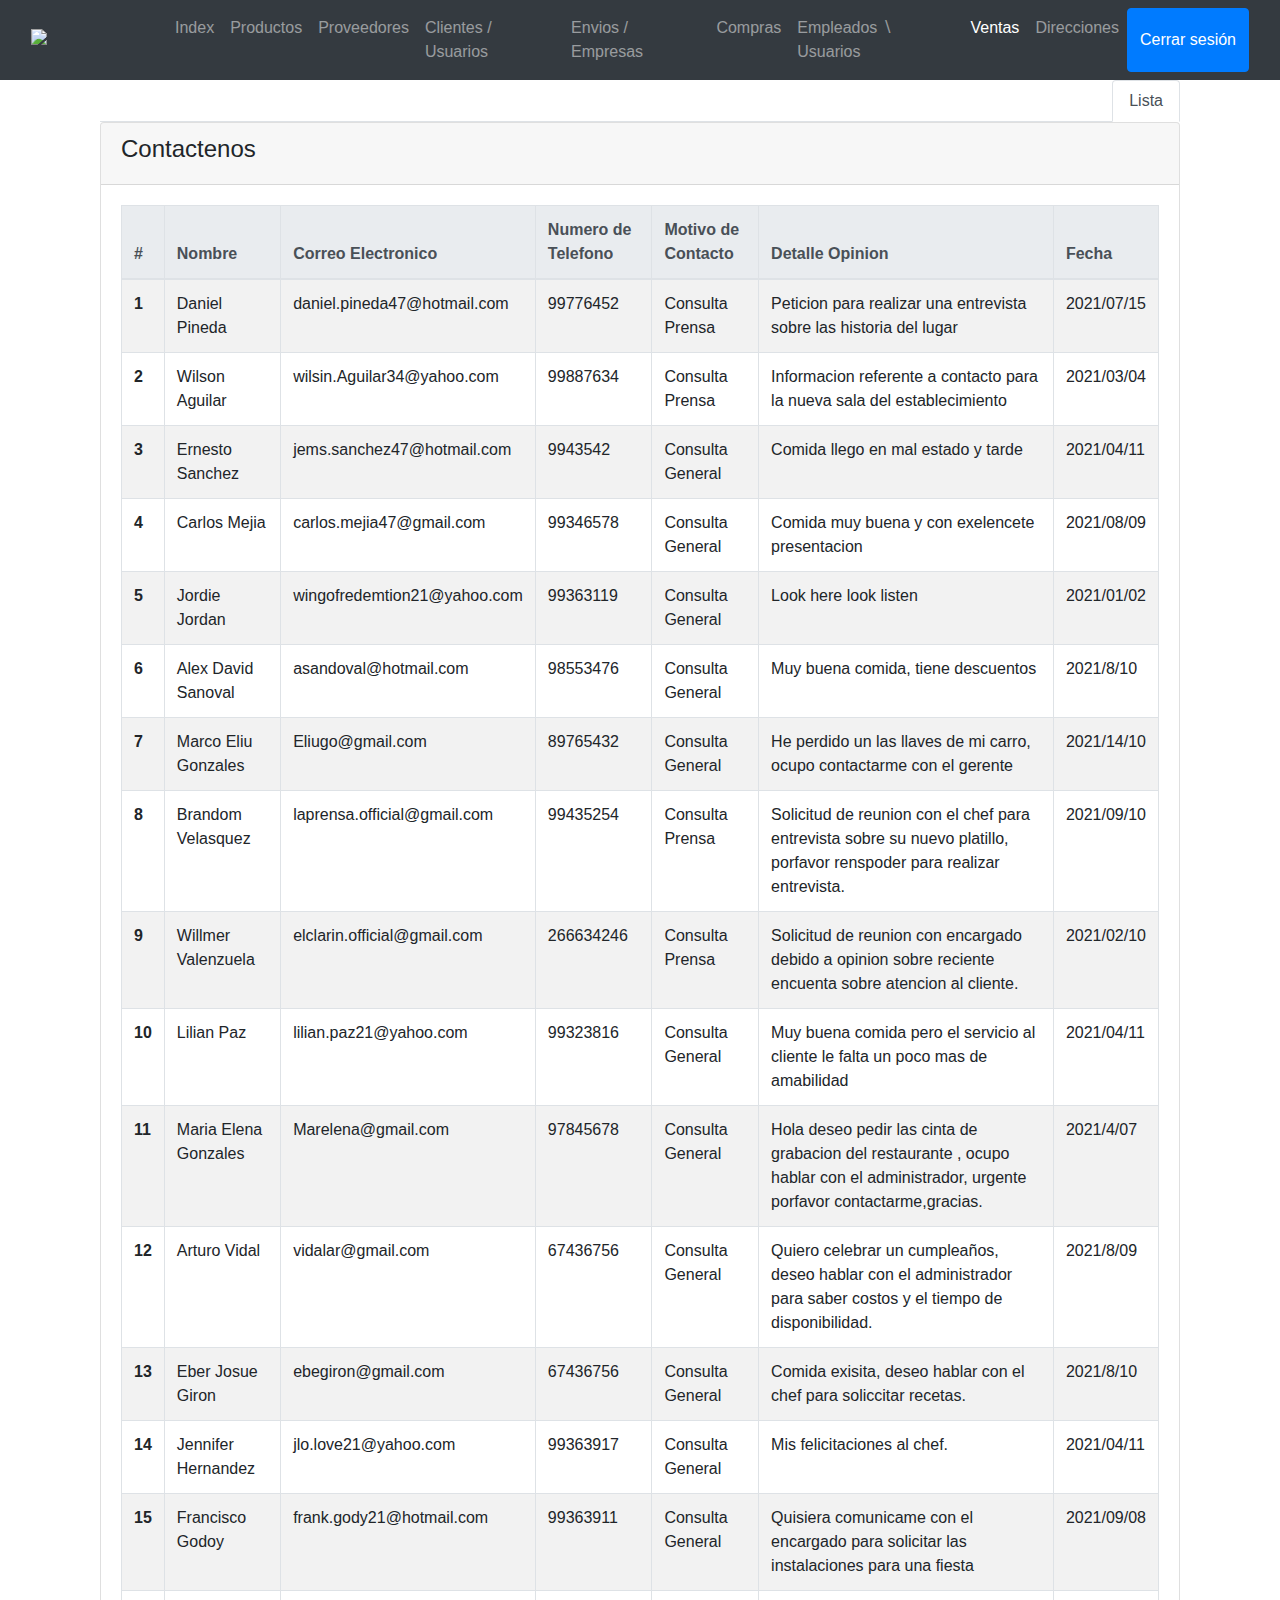
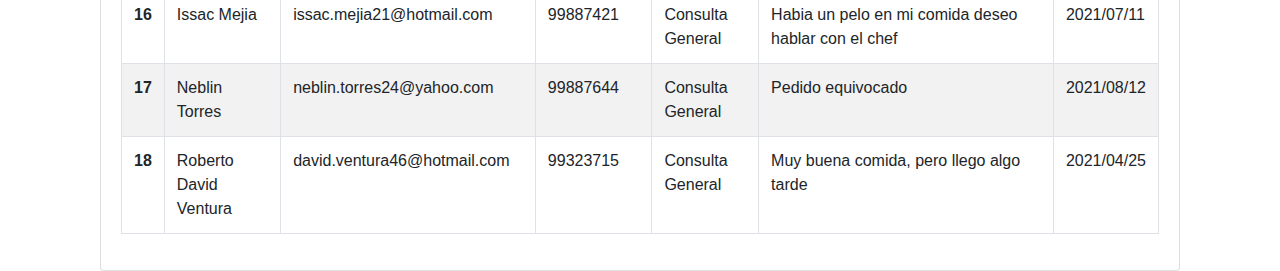
==== vistas/contactenosAdmin.html @ eabd9bd3 "Update contactenosAdmin.html" ====
<!DOCTYPE html>
<html lang="en" xmlns:th="http://www.thymeleaf.org">
<head>
	<title>User Information and Form</title>
    <link rel="stylesheet" type="text/css" href="../bootstrap/css/contactenosAdmin.css"
		th:href="@{/css/contactenosAdmin.css}">
    <link href="https://cdn.jsdelivr.net/npm/bootstrap@5.1.3/dist/css/bootstrap.min.css" rel="stylesheet" integrity="sha384-1BmE4kWBq78iYhFldvKuhfTAU6auU8tT94WrHftjDbrCEXSU1oBoqyl2QvZ6jIW3" crossorigin="anonymous">
    <script src="https://cdn.jsdelivr.net/npm/bootstrap@5.1.3/dist/js/bootstrap.bundle.min.js" integrity="sha384-ka7Sk0Gln4gmtz2MlQnikT1wXgYsOg+OMhuP+IlRH9sENBO0LRn5q+8nbTov4+1p" crossorigin="anonymous"></script>
    <link rel="stylesheet" href="https://use.fontawesome.com/releases/v5.0.8/css/solid.css" />
    <script src="https://use.fontawesome.com/releases/v5.0.7/js/all.js"></script>
    <script src="https://unpkg.com/gijgo@1.9.13/js/gijgo.min.js" type="text/javascript"></script>
    <link href="https://unpkg.com/gijgo@1.9.13/css/gijgo.min.css" rel="stylesheet" type="text/css" />
	<!--JQUERY-->
	<script
		src="https://ajax.googleapis.com/ajax/libs/jquery/3.3.1/jquery.min.js"></script>
	
	<!-- FRAMEWORK BOOTSTRAP para el estilo de la pagina-->
	<link rel="stylesheet"
		href="https://maxcdn.bootstrapcdn.com/bootstrap/4.0.0/css/bootstrap.min.css">
	<script
		src="https://maxcdn.bootstrapcdn.com/bootstrap/4.0.0/js/bootstrap.min.js"></script>
	<script 
		src="https://code.jquery.com/jquery-3.2.1.slim.min.js" integrity="sha384-KJ3o2DKtIkvYIK3UENzmM7KCkRr/rE9/Qpg6aAZGJwFDMVNA/GpGFF93hXpG5KkN" crossorigin="anonymous"></script>
	<script 
		src="https://cdnjs.cloudflare.com/ajax/libs/popper.js/1.12.9/umd/popper.min.js" integrity="sha384-ApNbgh9B+Y1QKtv3Rn7W3mgPxhU9K/ScQsAP7hUibX39j7fakFPskvXusvfa0b4Q" crossorigin="anonymous"></script>
	
	<!-- Los iconos tipo Solid de Fontawesome-->

	
	<!-- Nuestro css-->
	
    
    <!-- DATA TABLE -->
    <script src="https://cdn.datatables.net/1.10.19/js/jquery.dataTables.min.js"></script>
    <script src="https://cdn.datatables.net/1.10.19/js/dataTables.bootstrap4.min.js"></script>
    <link rel="stylesheet" href="https://cdnjs.cloudflare.com/ajax/libs/twitter-bootstrap/4.1.1/css/bootstrap.css">	
    <link rel="stylesheet" href="https://cdn.datatables.net/1.10.19/css/dataTables.bootstrap4.min.css">

    <script type="text/javascript">
        $(document).ready(function() {
            //Asegurate que el id que le diste a la tabla sea igual al texto despues del simbolo #
            $('#userList').DataTable();
        } );
    </script>
    
</head>
<body>
    <header>
        <nav class="navbar navbar-expand-lg navbar-dark bg-dark">
            <div class="container-fluid">
              <a class="navbar-brand" href="../index.html">
                  <img width="120" class="d-inline-block align-text-top" src="../bootstrap/img/LogoParrilla.png">
              </a>
              <button class="navbar-toggler" type="button" data-bs-toggle="collapse" data-bs-target="#navbarNavAltMarkup" aria-controls="navbarNavAltMarkup" aria-expanded="false" aria-label="Toggle navigation">
                <span class="navbar-toggler-icon"></span>
              </button>
              <div class="collapse navbar-collapse" id="navbarNavAltMarkup">
                <div class="navbar-nav">
                    <a class="nav-link " aria-current="page" href="../index.php">Index</a>
                    <a class="nav-link  " href="./formularioproductos.html">Productos</a>
                    <a class="nav-link" href="./Menu.html">Proveedores</a>
                    <a class="nav-link" href="#">Clientes / Usuarios</a>
                    <a class="nav-link" href="#">Envios / Empresas </a>
                    <a class="nav-link" href="#">Compras</a>
                    <a class="nav-link " href="./Crud_Empleados.html">Empleados &Backslash; Usuarios</a>
                    <a class="nav-link active" href="./contactenosAdmin.html">Ventas</a>
                    <a class="nav-link" href="./listatrabajos.html">Direcciones</a>
                  <form class="d-flex">
                    <button type="button" class="btn btn-primary" data-bs-toggle="modal" data-bs-target="#exampleModal">Cerrar sesi&oacute;n</button>
                  </form>
                  
                </div>
              </div>
            </div>
          </nav>
    </header>
	<!-- Mucho mucho codigo aqui-->
    <div class="container">
	<div class="mx-auto col-sm-12 main-section" id="myTab" role="tablist">
		<ul class="nav nav-tabs justify-content-end">
			<li class="nav-item">
			<a class="nav-link active" id="list-tab" data-toggle="tab" href="#list" role="tab" aria-controls="list" aria-selected="false">Lista</a>
			</li>
		</ul>
		<div class="tab-content" id="myTabContent">
			<div class="tab-pane fade show active" id="list" role="tabpanel" aria-labelledby="list-tab">
                <div class="card">
                    <div class="card-header">
                        <h4>Contactenos</h4>
                    </div>
                    <div class="card-body">
                        <!-- Lista de usuarios-->
                        <div class="table-responsive">
                            <table id="userList" class="table table-bordered table-hover table-striped">
                                <thead class="thead-light">
                                    <tr>
                                        <th scope="col">#</th>
                                        <th scope="col">Nombre</th>
                                        <th scope="col">Correo Electronico</th>
                                        <th scope="col">Numero de Telefono</th>
                                        <th scope="col">Motivo de Contacto</th>
                                        <th scope="col">Detalle Opinion</th>
                                        <th scope="col">Fecha</th>
                                    </tr>
                                </thead>
                                <tbody>
                                <tr>
                                    <th scope="row">1</th>
                                    <td>Daniel Pineda</td>
                                    <td>daniel.pineda47@hotmail.com</td>
                                    <td>99776452</td>
                                    <td>Consulta Prensa</td>
                                    <td>Peticion para realizar una entrevista sobre las historia del lugar</td>
                                    <td>2021/07/15</td>
                                </tr>
                                <tr>
                                    <th scope="row">2</th>
                                    <td>Wilson Aguilar</td>
                                    <td>wilsin.Aguilar34@yahoo.com</td>
                                    <td>99887634</td>
                                    <td>Consulta Prensa</td>
                                    <td>Informacion referente a contacto para la nueva sala del establecimiento</td>
                                    <td>2021/03/04</td>
                                </tr>
                                <tr>
                                    <th scope="row">3</th>
                                    <td>Ernesto Sanchez</td>
                                    <td>jems.sanchez47@hotmail.com</td>
                                    <td>9943542</td>
                                    <td>Consulta General</td>
                                    <td>Comida llego en mal estado y tarde</td>
                                    <td>2021/04/11</td>
                                </tr>
                                <tr>
                                    <th scope="row">4</th>
                                    <td>Carlos Mejia</td>
                                    <td>carlos.mejia47@gmail.com</td>
                                    <td>99346578</td>
                                    <td>Consulta General</td>
                                    <td>Comida muy buena y con exelencete presentacion</td>
                                    <td>2021/08/09</td>
                                </tr>
                                <tr>
                                    <th scope="row">5</th>
                                    <td>Jordie Jordan</td>
                                    <td>wingofredemtion21@yahoo.com</td>
                                    <td>99363119</td>
                                    <td>Consulta General</td>
                                    <td>Look here look listen</td>
                                    <td>2021/01/02</td>
                                </tr>
                                <tr>
                                    <th scope="row">6</th>
                                    <td>Alex David Sanoval</td>
                                    <td>asandoval@hotmail.com</td>
                                    <td>98553476</td>
                                    <td>Consulta General</td>
                                    <td>Muy buena comida, tiene descuentos</td>
                                    <td>2021/8/10</td>
                                </tr>
                                <tr>
                                    <th scope="row">7</th>
                                    <td>Marco Eliu Gonzales</td>
                                    <td>Eliugo@gmail.com</td>
                                    <td>89765432</td>
                                    <td>Consulta General</td>
                                    <td>He perdido un las llaves de mi carro, ocupo contactarme con el gerente</td>
                                    <td>2021/14/10</td>
                                </tr>
                                <tr>
                                    <th scope="row">8</th>
                                    <td>Brandom Velasquez</td>
                                    <td>laprensa.official@gmail.com</td>
                                    <td>99435254</td>
                                    <td>Consulta Prensa</td>
                                    <td>Solicitud de reunion con el chef para entrevista sobre su nuevo platillo, porfavor renspoder para realizar entrevista.</td>
                                    <td>2021/09/10</td>
                                </tr>
                                <tr>
                                    <th scope="row">9</th>
                                    <td>Willmer Valenzuela</td>
                                    <td>elclarin.official@gmail.com</td>
                                    <td>266634246</td>
                                    <td>Consulta Prensa</td>
                                    <td>Solicitud de reunion con encargado debido a opinion sobre reciente encuenta sobre atencion al cliente.</td>
                                    <td>2021/02/10</td>
                                </tr>
                                <tr>
                                    <th scope="row">10</th>
                                    <td>Lilian Paz</td>
                                    <td>lilian.paz21@yahoo.com</td>
                                    <td>99323816</td>
                                    <td>Consulta General</td>
                                    <td>Muy buena comida pero el servicio al cliente le falta un poco mas de amabilidad</td>
                                    <td>2021/04/11</td>
                                </tr>
                                <tr>
                                    <th scope="row">11</th>
                                    <td>Maria Elena Gonzales</td>
                                    <td>Marelena@gmail.com</td>
                                    <td>97845678</td>
                                    <td>Consulta General</td>
                                    <td>Hola deseo pedir las cinta de grabacion del restaurante , ocupo hablar con el administrador, urgente porfavor contactarme,gracias.</td>
                                    <td>2021/4/07</td>
                                </tr>
                                <tr>
                                    <th scope="row">12</th>
                                    <td>Arturo Vidal </td>
                                    <td>vidalar@gmail.com</td>
                                    <td>67436756</td>
                                    <td>Consulta General</td>
                                    <td>Quiero celebrar un cumpleaños, deseo hablar con el administrador para saber costos y el tiempo de disponibilidad.</td>
                                    <td>2021/8/09</td>
                                </tr>
                                <tr>
                                    <th scope="row">13</th>
                                    <td>Eber Josue Giron</td>
                                    <td>ebegiron@gmail.com</td>
                                    <td>67436756</td>
                                    <td>Consulta General</td>
                                    <td>Comida exisita, deseo hablar con el chef para soliccitar recetas.</td>
                                    <td>2021/8/10</td>
                                </tr>
                                <tr>
                                    <th scope="row">14</th>
                                    <td>Jennifer Hernandez</td>
                                    <td>jlo.love21@yahoo.com</td>
                                    <td>99363917</td>
                                    <td>Consulta General</td>
                                    <td>Mis felicitaciones al chef.</td>
                                    <td>2021/04/11</td>
                                </tr>
                                <tr>
                                    <th scope="row">15</th>
                                    <td>Francisco Godoy</td>
                                    <td>frank.gody21@hotmail.com</td>
                                    <td>99363911</td>
                                    <td>Consulta General</td>
                                    <td>Quisiera comunicame con el encargado para solicitar las instalaciones para una fiesta</td>
                                    <td>2021/09/08</td>
                                </tr>
                                <tr>
                                    <th scope="row">16</th>
                                    <td>Issac Mejia</td>
                                    <td>issac.mejia21@hotmail.com</td>
                                    <td>99887421</td>
                                    <td>Consulta General</td>
                                    <td>Habia un pelo en mi comida deseo hablar con el chef</td>
                                    <td>2021/07/11</td>
                                </tr>
                                <tr>
                                    <th scope="row">17</th>
                                    <td>Neblin Torres</td>
                                    <td>neblin.torres24@yahoo.com</td>
                                    <td>99887644</td>
                                    <td>Consulta General</td>
                                    <td>Pedido equivocado</td>
                                    <td>2021/08/12</td>
                                </tr>
                                <tr>
                                    <th scope="row">18</th>
                                    <td>Roberto David Ventura</td>
                                    <td>david.ventura46@hotmail.com</td>
                                    <td>99323715</td>
                                    <td>Consulta General</td>
                                    <td>Muy buena comida, pero llego algo tarde</td>
                                    <td>2021/04/25</td>
                                </tr>
                                </tbody>
                            </table>
                        </div>
                    </div>
                </div>
			</div>
</div>
<div class="modal fade" id="exampleModal" tabindex="-1" aria-labelledby="exampleModalLabel" aria-hidden="true">
    <div class="modal-dialog">
      <div class="modal-content">
        <div class="modal-header">
          <h5 class="modal-title" id="exampleModalLabel">Aviso</h5>
          <button type="button" class="btn-close" data-bs-dismiss="modal" aria-label="Close"></button>
        </div>
        <div class="modal-body">
          Si cierra sesi&oacute;n podr&iacute;a perder los datos en los que estaba trabajando.¿Desea continuar?
        </div>
        <div class="modal-footer">
          <button type="button" class="btn btn-secondary" data-bs-dismiss="modal">Cancel</button>
          <button type="button" class="btn btn-primary" > <a style="text-decoration: none;color: #fff;" href="./login.html">Cerrar sesión </a></button>
        </div>
      </div>
    </div>
  </div>
</body>
</html>
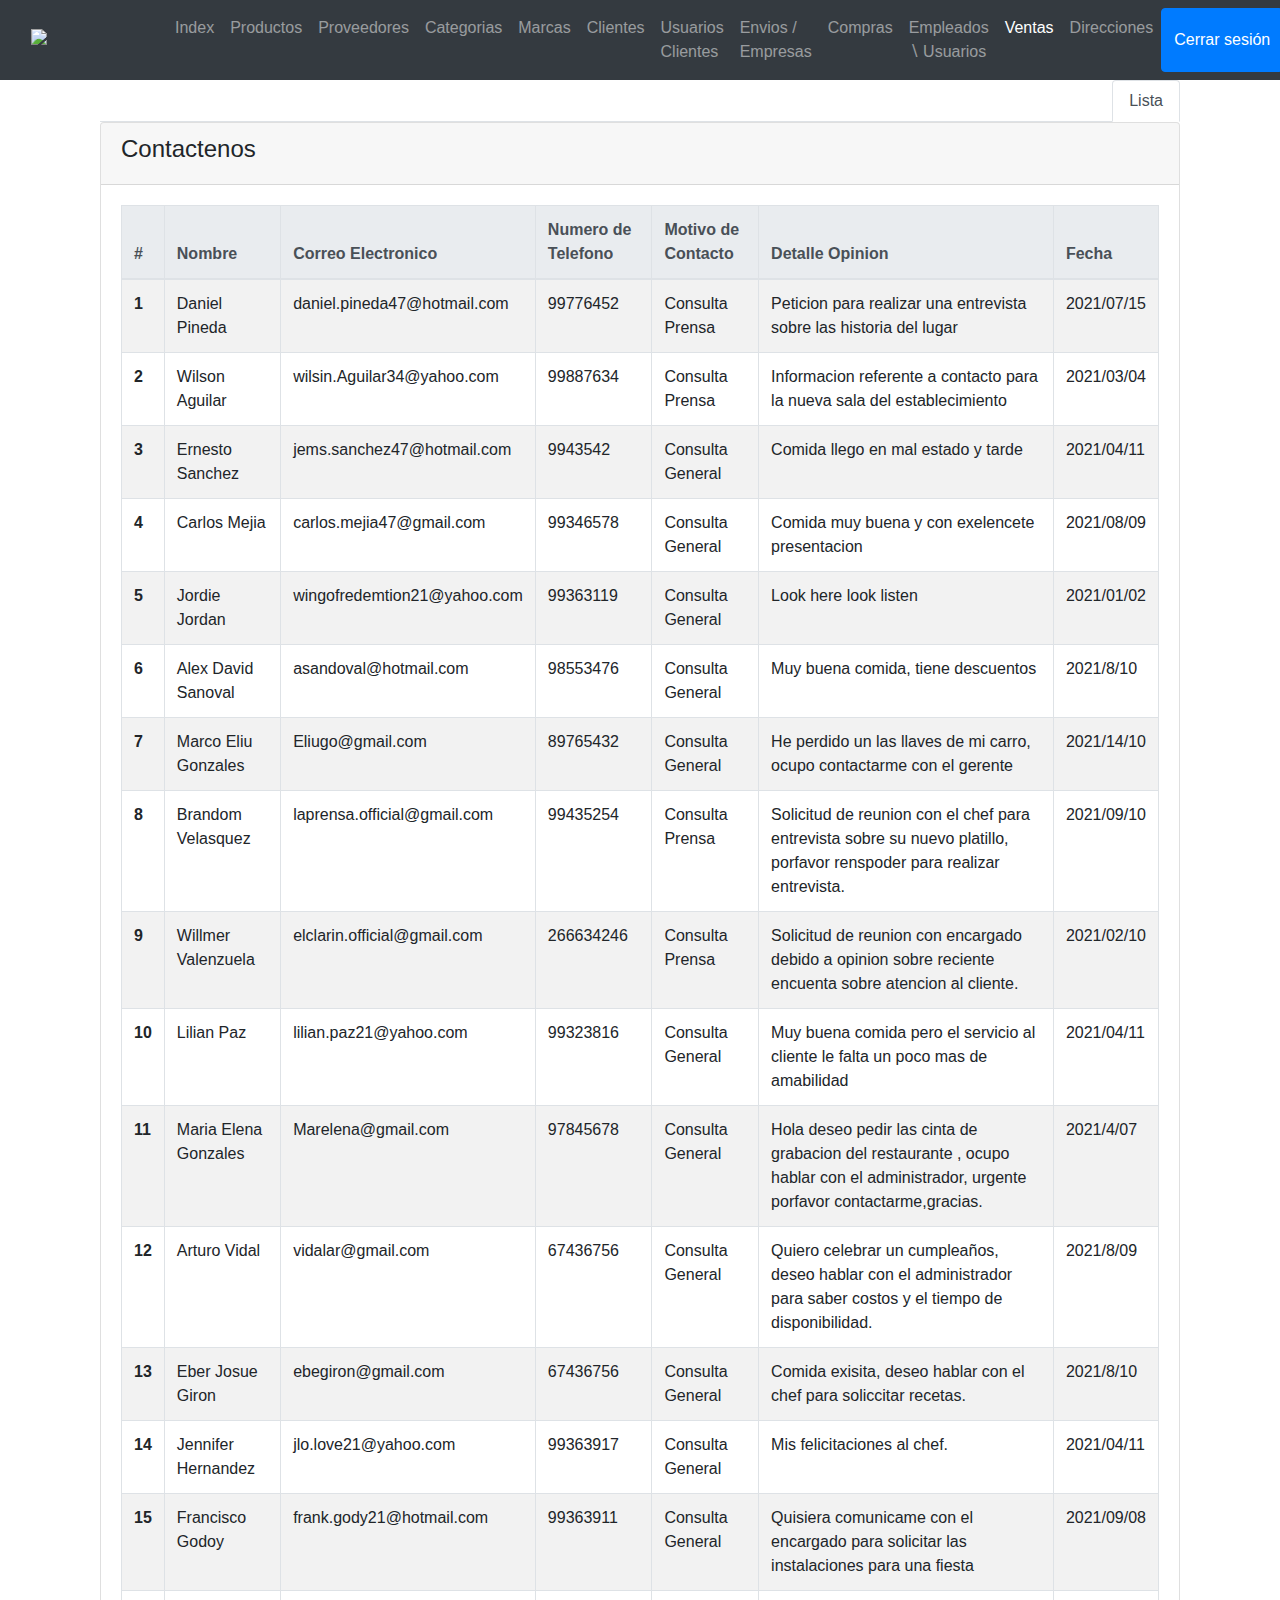
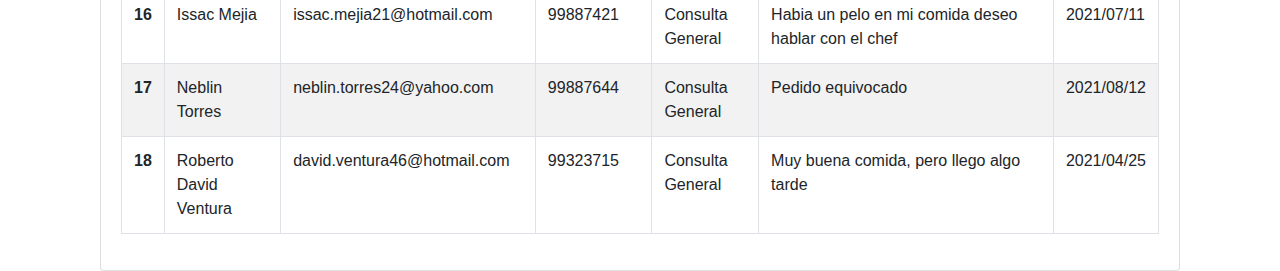
==== commit a3e38ddb: "Merge pull request #5 from isinicolle/isiisss" ====
--- a/vistas/contactenosAdmin.html
+++ b/vistas/contactenosAdmin.html
@@ -3,7 +3,7 @@
 <head>
 	<title>User Information and Form</title>
     <link rel="stylesheet" type="text/css" href="../bootstrap/css/contactenosAdmin.css"
-		th:href="@{/css/contactenosAdmin.css}">
+		th:href="@{bootstrap/css/contactenosAdmin.css}">
     <link href="https://cdn.jsdelivr.net/npm/bootstrap@5.1.3/dist/css/bootstrap.min.css" rel="stylesheet" integrity="sha384-1BmE4kWBq78iYhFldvKuhfTAU6auU8tT94WrHftjDbrCEXSU1oBoqyl2QvZ6jIW3" crossorigin="anonymous">
     <script src="https://cdn.jsdelivr.net/npm/bootstrap@5.1.3/dist/js/bootstrap.bundle.min.js" integrity="sha384-ka7Sk0Gln4gmtz2MlQnikT1wXgYsOg+OMhuP+IlRH9sENBO0LRn5q+8nbTov4+1p" crossorigin="anonymous"></script>
     <link rel="stylesheet" href="https://use.fontawesome.com/releases/v5.0.8/css/solid.css" />
@@ -48,7 +48,7 @@
     <header>
         <nav class="navbar navbar-expand-lg navbar-dark bg-dark">
             <div class="container-fluid">
-              <a class="navbar-brand" href="../index.html">
+              <a class="navbar-brand" href="../index.php">
                   <img width="120" class="d-inline-block align-text-top" src="../bootstrap/img/LogoParrilla.png">
               </a>
               <button class="navbar-toggler" type="button" data-bs-toggle="collapse" data-bs-target="#navbarNavAltMarkup" aria-controls="navbarNavAltMarkup" aria-expanded="false" aria-label="Toggle navigation">
@@ -57,14 +57,17 @@
               <div class="collapse navbar-collapse" id="navbarNavAltMarkup">
                 <div class="navbar-nav">
                     <a class="nav-link " aria-current="page" href="../index.php">Index</a>
-                    <a class="nav-link  " href="./formularioproductos.html">Productos</a>
-                    <a class="nav-link" href="./Menu.html">Proveedores</a>
-                    <a class="nav-link" href="#">Clientes / Usuarios</a>
-                    <a class="nav-link" href="#">Envios / Empresas </a>
-                    <a class="nav-link" href="#">Compras</a>
+                    <a class="nav-link  " href="./productos.php">Productos</a>
+                    <a class="nav-link" href="./proveedores.php">Proveedores</a>
+                    <a class="nav-link" href="./categorias.php">Categorias</a>
+                    <a class="nav-link" href="./marcas.php">Marcas</a>
+                    <a class="nav-link" href="./clientes.php">Clientes</a>
+                    <a class="nav-link" href="./usuarioClientes.php">Usuarios Clientes</a>
+                    <a class="nav-link" href="./envios.php">Envios / Empresas </a>
+                    <a class="nav-link" href="./compras.php">Compras</a>
                     <a class="nav-link " href="./Crud_Empleados.html">Empleados &Backslash; Usuarios</a>
                     <a class="nav-link active" href="./contactenosAdmin.html">Ventas</a>
-                    <a class="nav-link" href="./listatrabajos.html">Direcciones</a>
+                    <a class="nav-link" href="./direcciones.php">Direcciones</a>
                   <form class="d-flex">
                     <button type="button" class="btn btn-primary" data-bs-toggle="modal" data-bs-target="#exampleModal">Cerrar sesi&oacute;n</button>
                   </form>
